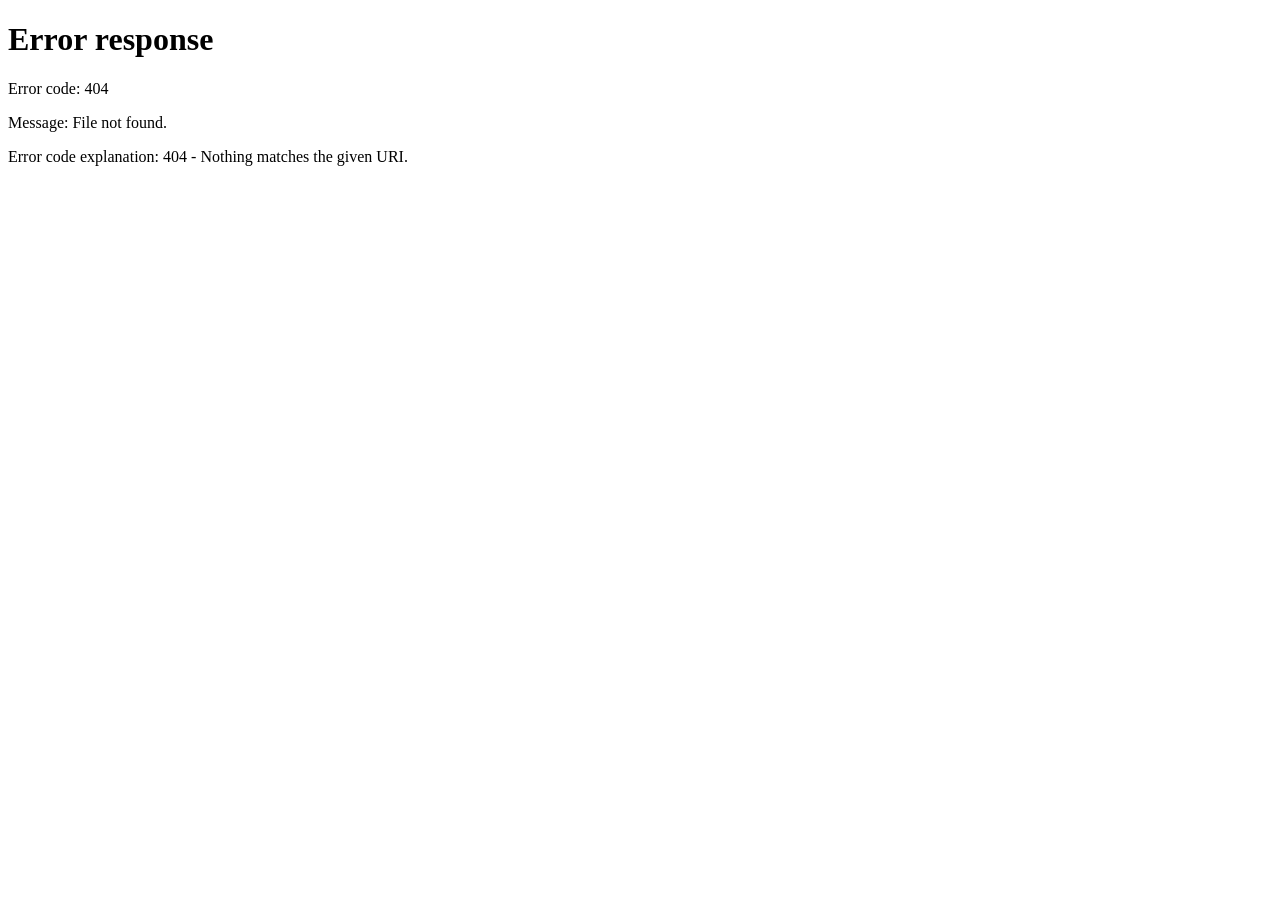
==== index.html @ f20f404d "Initial Commit" ====
<!DOCTYPE html>
<html lang="tr">
<head>
    <meta charset="UTF-8">
    <meta name="viewport" content="width=device-width, initial-scale=1.0">
    <title>Yönlendiriliyor...</title>
    <meta http-equiv="Refresh" content="0; url=./Lessons/1%20SQL%20%C4%B0%C3%A7indekiler.html">
</head>
<body>
    <p>Sayfaya yönlendiriliyorsunuz... Eğer açılmazsa <a href="./Lessons/1%20SQL%20%C4%B0%C3%A7indekiler.html">buraya tıklayın</a>.</p>
</body>
</html>
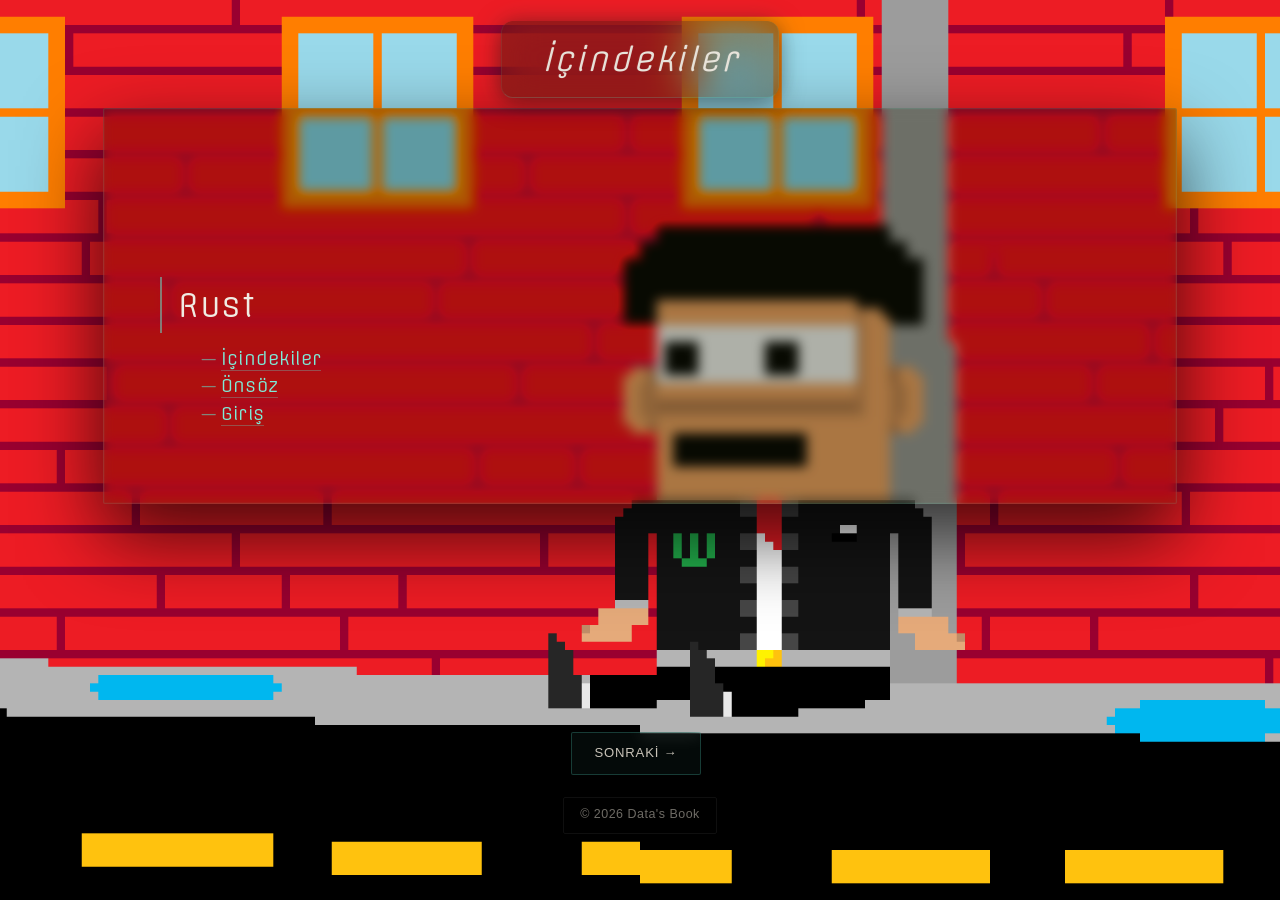
==== commit 74a75363: "feat: A Table of Contents, Preface and Introduction page have been added" ====
--- a/index.html
+++ b/index.html
@@ -4,9 +4,9 @@
     <meta charset="UTF-8">
     <meta name="viewport" content="width=device-width, initial-scale=1.0">
     <title>Yönlendiriliyor...</title>
-    <meta http-equiv="Refresh" content="0; url=./Lessons/1%20SQL%20%C4%B0%C3%A7indekiler.html">
+    <meta http-equiv="Refresh" content="0; url=./Lessons/1%20Rust%20%C4%B0%C3%A7indekiler.html">
 </head>
 <body>
-    <p>Sayfaya yönlendiriliyorsunuz... Eğer açılmazsa <a href="./Lessons/1%20SQL%20%C4%B0%C3%A7indekiler.html">buraya tıklayın</a>.</p>
+    <p>Sayfaya yönlendiriliyorsunuz... Eğer açılmazsa <a href="./Lessons/1%20Rust%20%C4%B0%C3%A7indekiler.html">buraya tıklayın</a>.</p>
 </body>
 </html>
